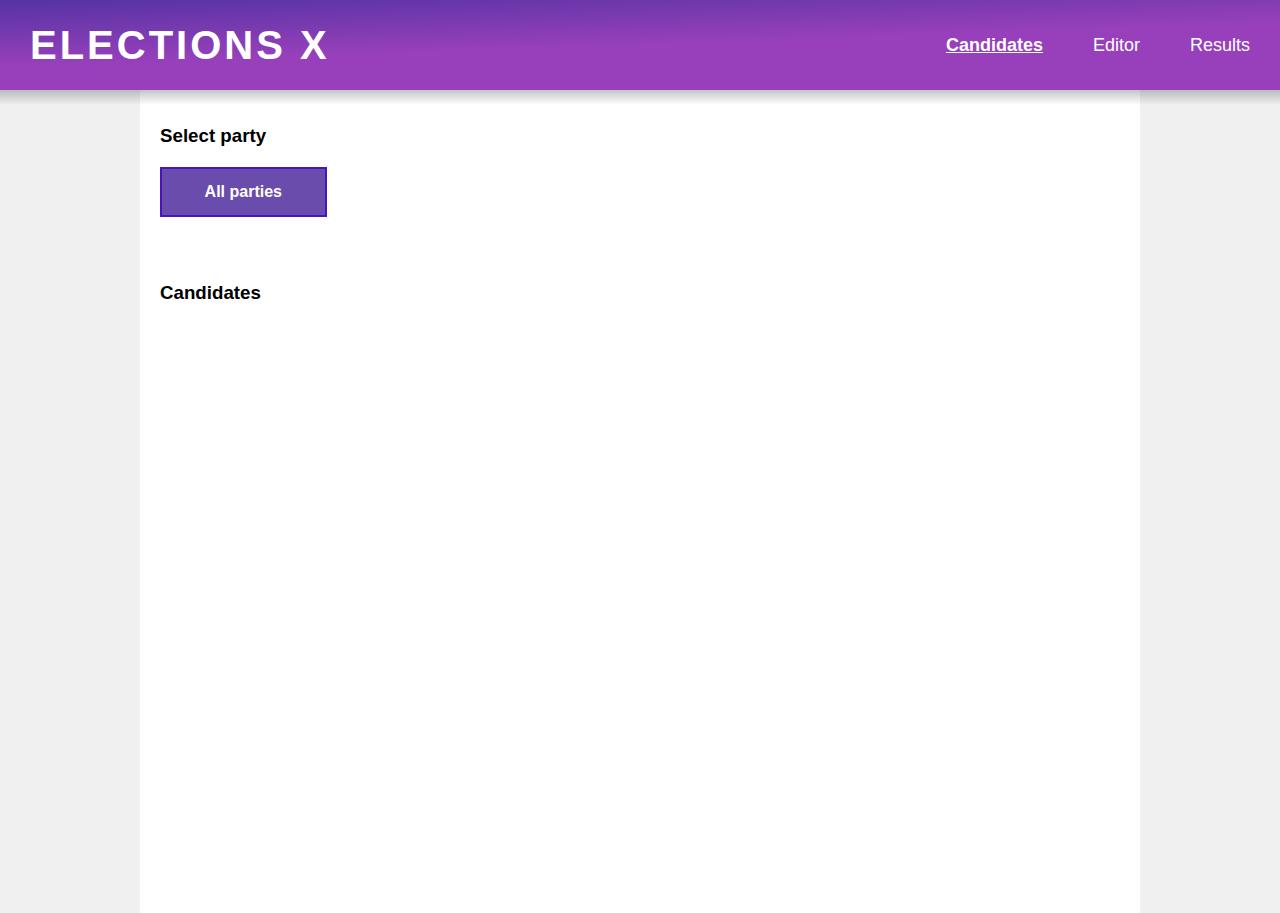
==== index.html @ eac91445 "Initial setup" ====
<!DOCTYPE html>
<html lang="en">
<head>
    <meta charset="UTF-8">
    <meta http-equiv="X-UA-Compatible" content="IE=edge">
    <meta name="viewport" content="width=device-width, initial-scale=1.0">
    <title>Elections X</title>
    <link href="https://fonts.googleapis.com/icon?family=Material+Icons" rel="stylesheet">
    <link href="./style.css" rel="stylesheet">
    <link href="./index.css" rel="stylesheet">
    <script src="./index.js"></script>
</head>
<body>
    <header>
        <div class="inner">
            <p class="logo">Elections X</p>
            <nav>
                <a href="/" class="pointer active">Candidates</a>
                <a href="/editor" class="pointer">Editor</a>
                <a href="/results" class="pointer">Results</a>
            </nav>
        </div>
        <div class="after-header"></div>
    </header>
    <div class="content">
        <!-- Parties -->
        <h3>Select party</h3>
        <div class="party-filter">
            <div class="party default pointer selected">All parties</div>
        </div>

        <!-- Candidates -->
        <h3>Candidates</h3>
        <div class="candidate-list"></div>
    </div>
</body>
</html>
---- style.css ----
*,
*::before,
*::after {
  margin: 0;
  padding: 0;
  box-sizing: border-box;
}

html {
  scroll-behavior: smooth;
}

body {
  /* overflow-x: hidden; */
    font-family:'Lucida Sans', 'Lucida Sans Regular', 'Lucida Grande', 'Lucida Sans Unicode', Geneva, Verdana, sans-serif;
    background: #f0f0f0;
}

/* BUTTONS */

button {
    width: fit-content;
    padding: 5px 25px;
    background: rgb(208, 226, 45);
    color: rgb(248, 248, 241);
    font-size: 24px;
    border-radius: 3px;
    border: solid 2px #5533a3;
    margin: 5px 10px;
}

button.primary {
    background: #694cac;
}

button.primary:hover {
    background: linear-gradient(#694cac, #5533a3);
    color: rgb(255, 255, 255);
}

button.primary:active {
    background: linear-gradient(#5533a3, #694cac);
}

.pointer {
    cursor: pointer;
}

a {
    color: #ffffff;
    text-decoration: none;
}

a:hover {
    color: #bdabe6;
}

/* Header */
header {
    display: flex;
    flex-direction: column;
}

header > .inner {
    height: 90px;
    display: flex;
    flex-direction: row;
    justify-content: space-between;
    align-items: center;
    padding: 10px 30px;
    background: linear-gradient(178deg, #5533a3, #9840bb 50%);
}

.after-header {
    content: "Hello";
    height: 15px;
    background: linear-gradient(#3b3b3b4b, #ffffff00);
}

nav {
    display: flex;
    flex-direction: row;
    justify-content: space-between;
    gap: 50px;
    font-size: 18px;
}

nav > .active {
    font-weight: 600;
    text-decoration: underline;
}

.logo {
    font-size: 40px;
    font-weight: 800;
    text-transform: uppercase;
    color: white;
    letter-spacing: 3px;
}

.content {
    max-width: 1000px;
    width: auto;  
    margin-left: auto; 
    margin-right: auto;
    display: flex;
    flex-direction: column;
    justify-content: flex-start;
    align-items: flex-start;
    flex-wrap: wrap;
    background: #fff;
    height: auto;
    min-height: 92vh;
    margin-top: -20px;
    padding: 10px;
}

.content > h3 {
    margin: 30px 10px 10px;
}
---- index.css ----
.party-filter {
    display: flex;
    flex-direction: row;
    height: auto;
    max-height: 50vh;
    padding-bottom: 25px;
    width: 100%;
    flex-wrap: wrap;
}

.party {
    width: auto;
    min-width: 17%;
    height: 50px;
    background: #f0f0f0;
    border: solid 2px #dbdbdb;
    display: flex;
    flex-direction: row;
    justify-content: center;
    align-items: center;
    margin: 10px;
    font-weight: bold;
    padding: 10px;
}

.party > .initial {
    width: 25px;
    height: 25px;
    color: white;
    margin: 5px;
    border-radius: 100px;
    display: flex;
    justify-content: center;
    align-items: center;
    font-weight: bolder;
}

.party:hover:not(.selected) {
    background: #dbdbdb;
}

.party.selected {
    background-color: #694cac;
    border-color: #4815bd;
    color: white;
}

/* CANDIDATES */

.candidate-list {
    display: flex;
    flex-direction: row;
    flex-wrap: wrap;
    margin-bottom: 100px;
}

.candidate {
    width: 30%;
    height: 350px;
    display: flex;
    flex-direction: column;
    align-items: center;
    justify-content: space-between;
    background: #f0f0f0;
    border: solid 2px #dbdbdb;
    padding: 15px;
    margin: 10px;
    position: relative;
}

.candidate img {
    width: 100%;
    border-radius: 1000px;
    border: solid 2px #dbdbdb;
}

.candidate .name {
    font-weight: bold;
    font-size: 20px;
}

.candidate .party-header {
    font-size: 14px;
    letter-spacing: 3px;
    text-transform: uppercase;
    font-weight: bolder;
    color: rgb(127, 67, 206);
    line-height: 1;
}

.candidate .party-title {
    line-height: 1;
}

.candidate > div {
    display: flex;
    flex-direction: column;
    align-items: center;
}

.candidate .visual {
    width: 80%;
    height: auto;
    position: relative;
}

.candidate .initial {
    border-radius: 100%;
    width: 50px;
    height: 50px;
    display: flex;
    justify-content: center;
    align-items: center;
    color: white;
    font-weight: bold;
    font-size: 36px;
    position: absolute;
    right: 10px;
    bottom: 10px;
}
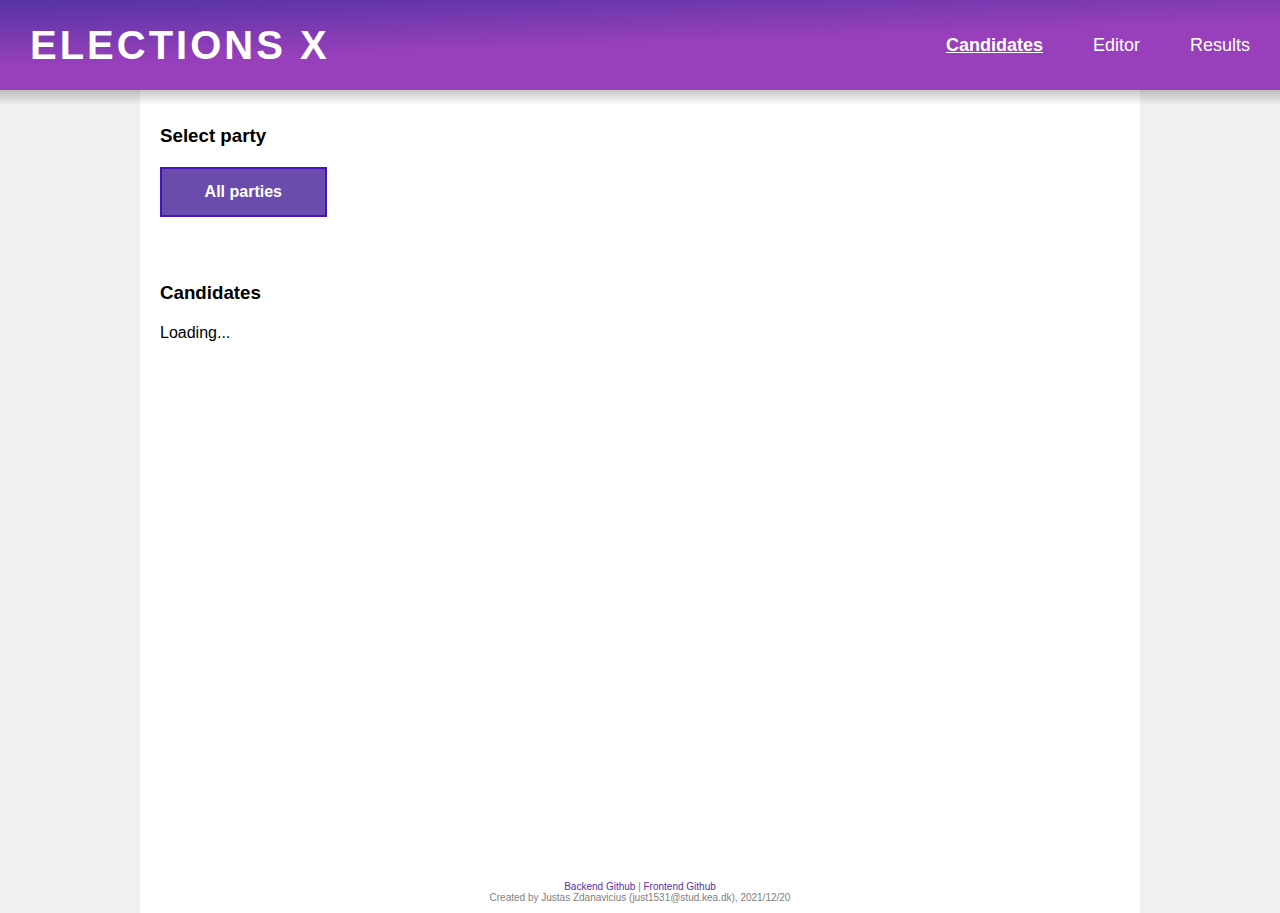
==== commit 60497cbc: "Visual fixes and small functionality updates" ====
--- a/index.html
+++ b/index.html
@@ -31,7 +31,18 @@
 
         <!-- Candidates -->
         <h3>Candidates</h3>
-        <div class="candidate-list"></div>
+        <div class="candidate-list">
+            <div class="bold offset-10">Loading...</div>
+        </div>
+
+        <!-- Footer -->
+        <footer>
+            <div>
+                <a href="https://github.com/rudasrudas/exam-election-backend" target="_blank">Backend Github</a> | 
+                <a href="https://github.com/rudasrudas/exam-election-frontend" target="_blank">Frontend Github</a>
+            </div>
+            <p>Created by Justas Zdanavicius (just1531@stud.kea.dk), 2021/12/20</p>
+        </footer>
     </div>
 </body>
 </html>--- a/style.css
+++ b/style.css
@@ -117,4 +117,31 @@
 
 .content > h3 {
     margin: 30px 10px 10px;
+}
+
+footer {
+    display: flex;
+    flex: 1;
+    flex-direction: column;
+    align-self: center;
+    color: gray;
+    font-size: 10px;
+    justify-content: flex-end;
+    text-align: center;
+}
+
+footer a {
+    color: #5533a3;
+}
+
+footer a:hover {
+    color: #694cac;
+}
+
+.bold {
+    font-size: bold;
+}
+
+.offset-10 {
+    margin: 10px;
 }--- a/index.css
+++ b/index.css
@@ -53,10 +53,11 @@
     flex-direction: row;
     flex-wrap: wrap;
     margin-bottom: 100px;
+    width: 100%;
 }
 
 .candidate {
-    width: 30%;
+    width: 31%;
     height: 350px;
     display: flex;
     flex-direction: column;
@@ -73,6 +74,12 @@
     width: 100%;
     border-radius: 1000px;
     border: solid 2px #dbdbdb;
+    padding: 10px;
+}
+
+.candidate:hover img {
+    padding: 0px;
+    animation: img-anim 0.5s;
 }
 
 .candidate .name {
@@ -116,6 +123,34 @@
     font-weight: bold;
     font-size: 36px;
     position: absolute;
+    right: 5px;
+    bottom: 5px;
+}
+
+.candidate:hover .initial {
     right: 10px;
     bottom: 10px;
+    animation: initial-anim 0.5s;
+}
+
+@keyframes initial-anim {
+    0% {
+        right: 5px;
+        bottom: 10px;
+    }
+
+    100% {
+        right: 10px;
+        bottom: 10px;
+    }
+}
+
+@keyframes img-anim {
+    0% {
+        padding: 10px;
+    }
+
+    100% {
+        padding: 0px;
+    }
 }